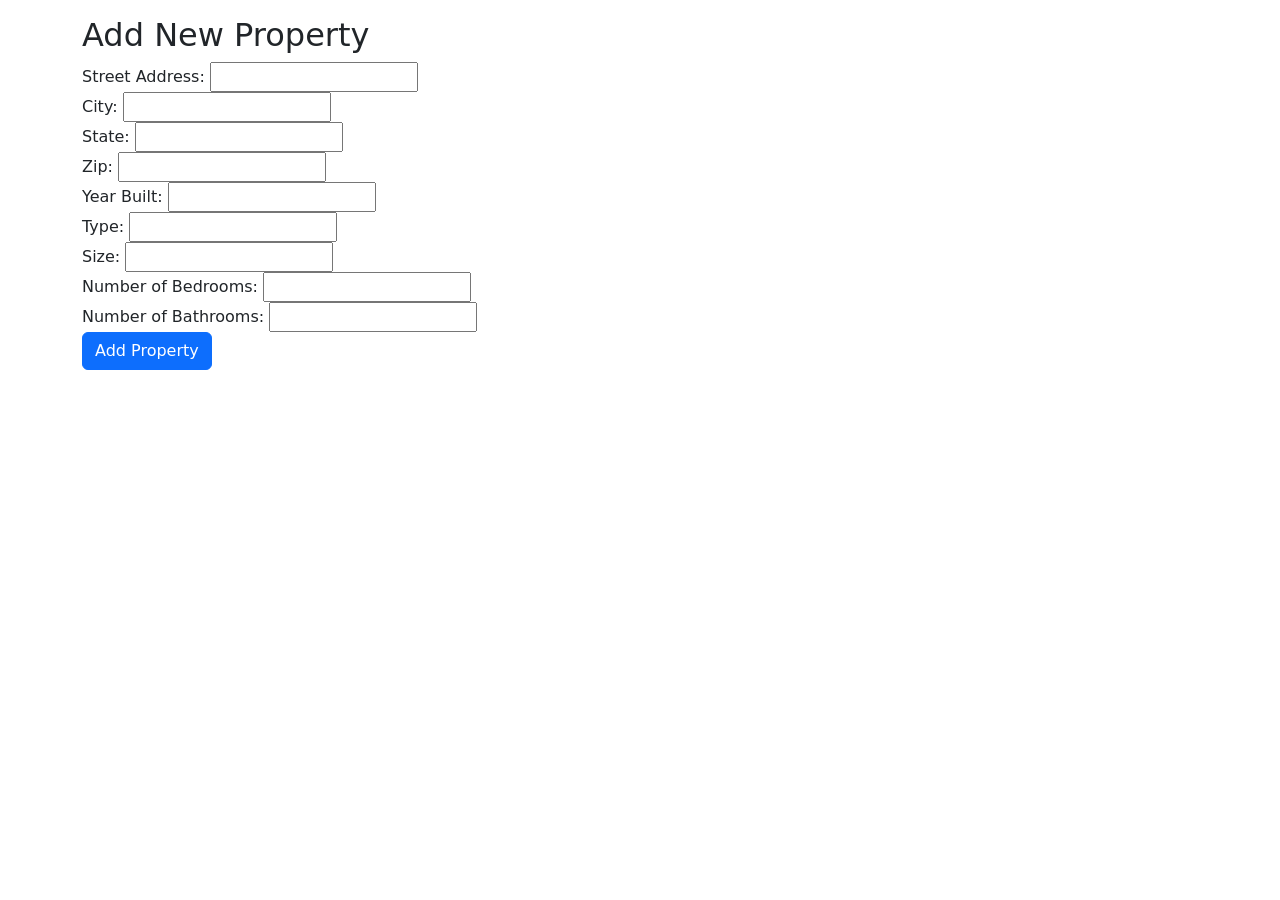
==== Customer/add_property.html @ 28dfd520 "Add-Propert Files" ====
<!DOCTYPE html>
<html lang="en" dir="ltr">
  <head>
    <meta http-equiv="Content-Type" content="text/html" charset="utf-8" />
    <meta name="viewport" content="width=device-width, initial-scale=1" />
    <title>property list</title>
    <link
      href="https://cdn.jsdelivr.net/npm/bootstrap@5.2.1/dist/css/bootstrap.min.css"
      rel="stylesheet"
      integrity="sha384-iYQeCzEYFbKjA/T2uDLTpkwGzCiq6soy8tYaI1GyVh/UjpbCx/TYkiZhlZB6+fzT"
      crossorigin="anonymous"
    />
  </head>
  <body>
    <div class="container">
      <div class="row mt-3">
        <div class="col-md-6">
          <h2>Add New Property</h2>

          <form id="create-property-form">
            <div class="form-group">
              <label for="str_address">Street Address: </label>
              <input type="text" name="str_address" id="str_address" /><br />
            </div>
            <div class="form-group">
              <label for="city">City: </label>
              <input type="text" name="city" id="city" /><br />
            </div>
            <div class="form-group">
              <label for="state">State: </label>
              <input type="text" name="state" id="state" /><br />
            </div>
            <div class="form-group">
              <label for="zip">Zip: </label>
              <input type="text" name="zip" id="zip" /><br />
            </div>
            <div class="form-group">
              <label for="year">Year Built: </label>
              <input type="text" id="year" name="year" /><br />
            </div>
            <div class="form-group">
              <label for="type">Type: </label>
              <input type="text" id="type" name="type" /><br />
            </div>
            <div class="form-group">
              <label for="sqft">Size: </label>
              <input type="text" id="sqft" name="sqft" /><br />
            </div>
            <div class="form-group">
              <label for="beds">Number of Bedrooms: </label>
              <input type="text" id="beds" name="beds" /><br />
            </div>
            <div class="form-group">
              <label for="baths">Number of Bathrooms: </label>
              <input type="text" id="baths" name="baths" /><br />
            </div>
            <button type="submit" class="btn btn-primary" id="submit">
              Add Property
            </button>
          </form>
        </div>
      </div>
    </div>
    <script src="./js/addProperty.js"></script>
  </body>
</html>
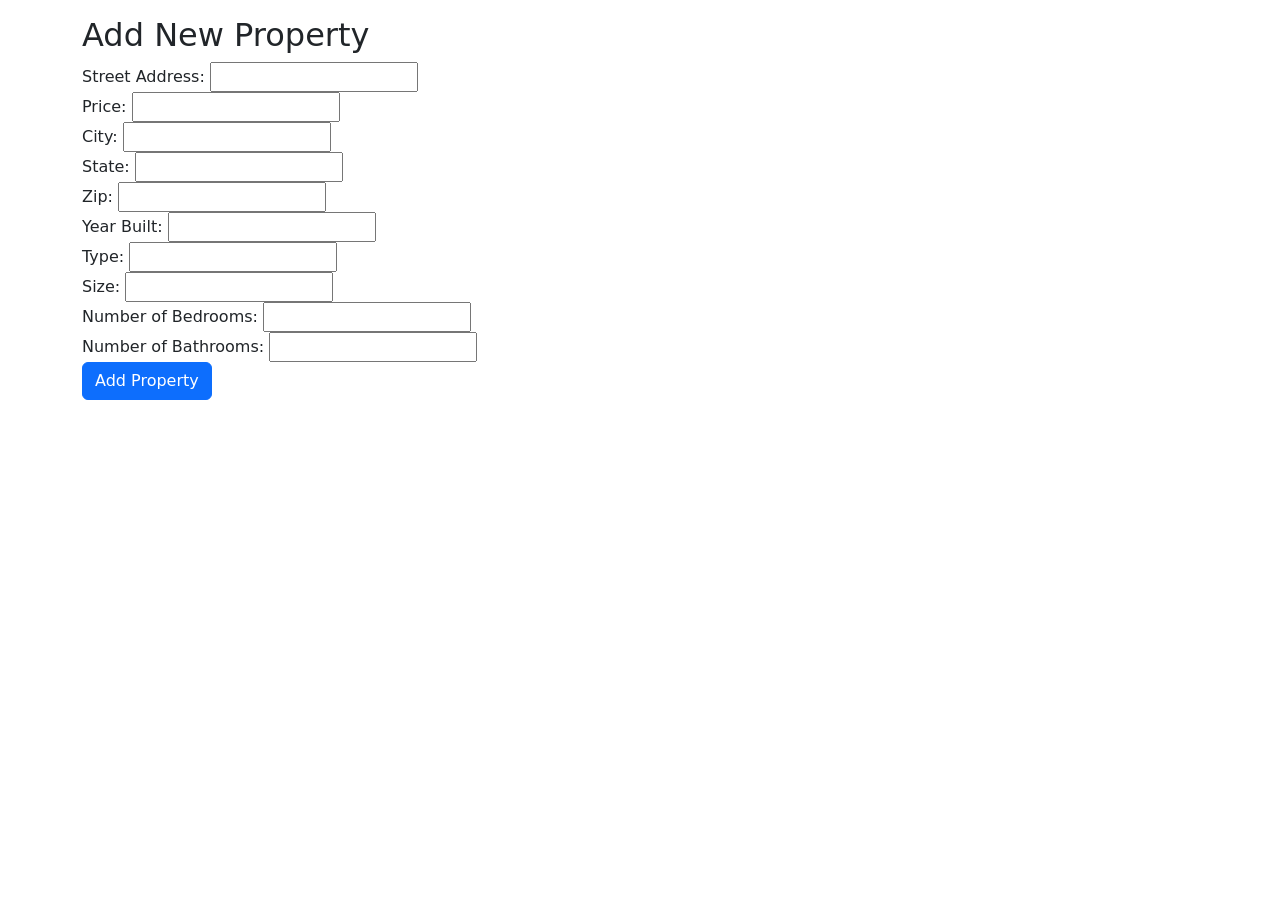
==== commit 7ebb862d: "added get property files" ====
--- a/Customer/add_property.html
+++ b/Customer/add_property.html
@@ -17,10 +17,14 @@
         <div class="col-md-6">
           <h2>Add New Property</h2>
 
-          <form id="create-property-form">
+          <form id="create-property-form" enctype="multipart/form-data">
             <div class="form-group">
               <label for="str_address">Street Address: </label>
               <input type="text" name="str_address" id="str_address" /><br />
+            </div>
+			 <div class="form-group">
+              <label for="city">Price: </label>
+              <input type="text" name="price" id="price" /><br />
             </div>
             <div class="form-group">
               <label for="city">City: </label>
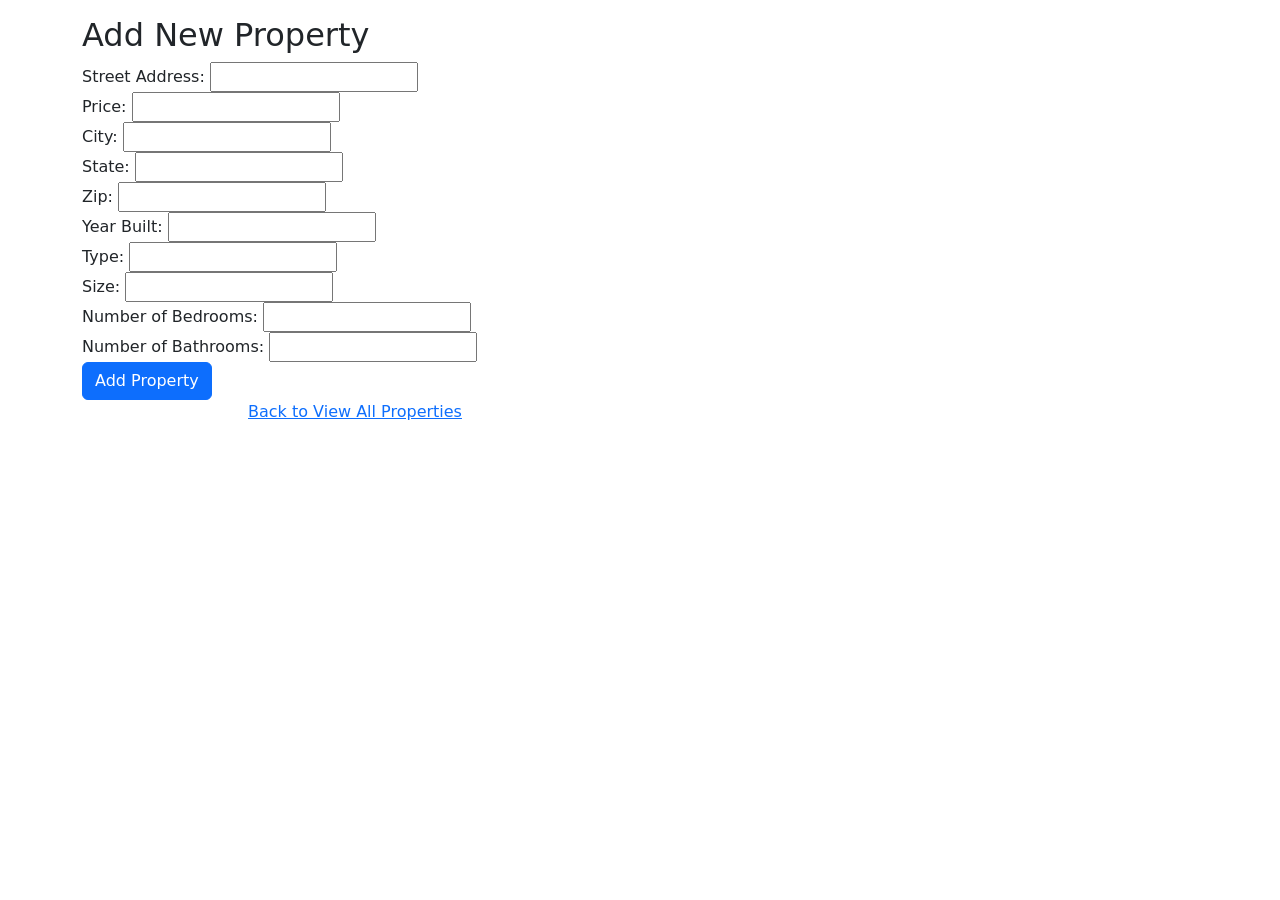
==== commit a22cae93: "uodated" ====
--- a/Customer/add_property.html
+++ b/Customer/add_property.html
@@ -23,7 +23,7 @@
               <input type="text" name="str_address" id="str_address" /><br />
             </div>
 			 <div class="form-group">
-              <label for="city">Price: </label>
+              <label for="price">Price: </label>
               <input type="text" name="price" id="price" /><br />
             </div>
             <div class="form-group">
@@ -62,6 +62,8 @@
               Add Property
             </button>
           </form>
+		  <p style = "text-align: center;"><a href="properties.html">Back to View All Properties</a></p>
+
         </div>
       </div>
     </div>
